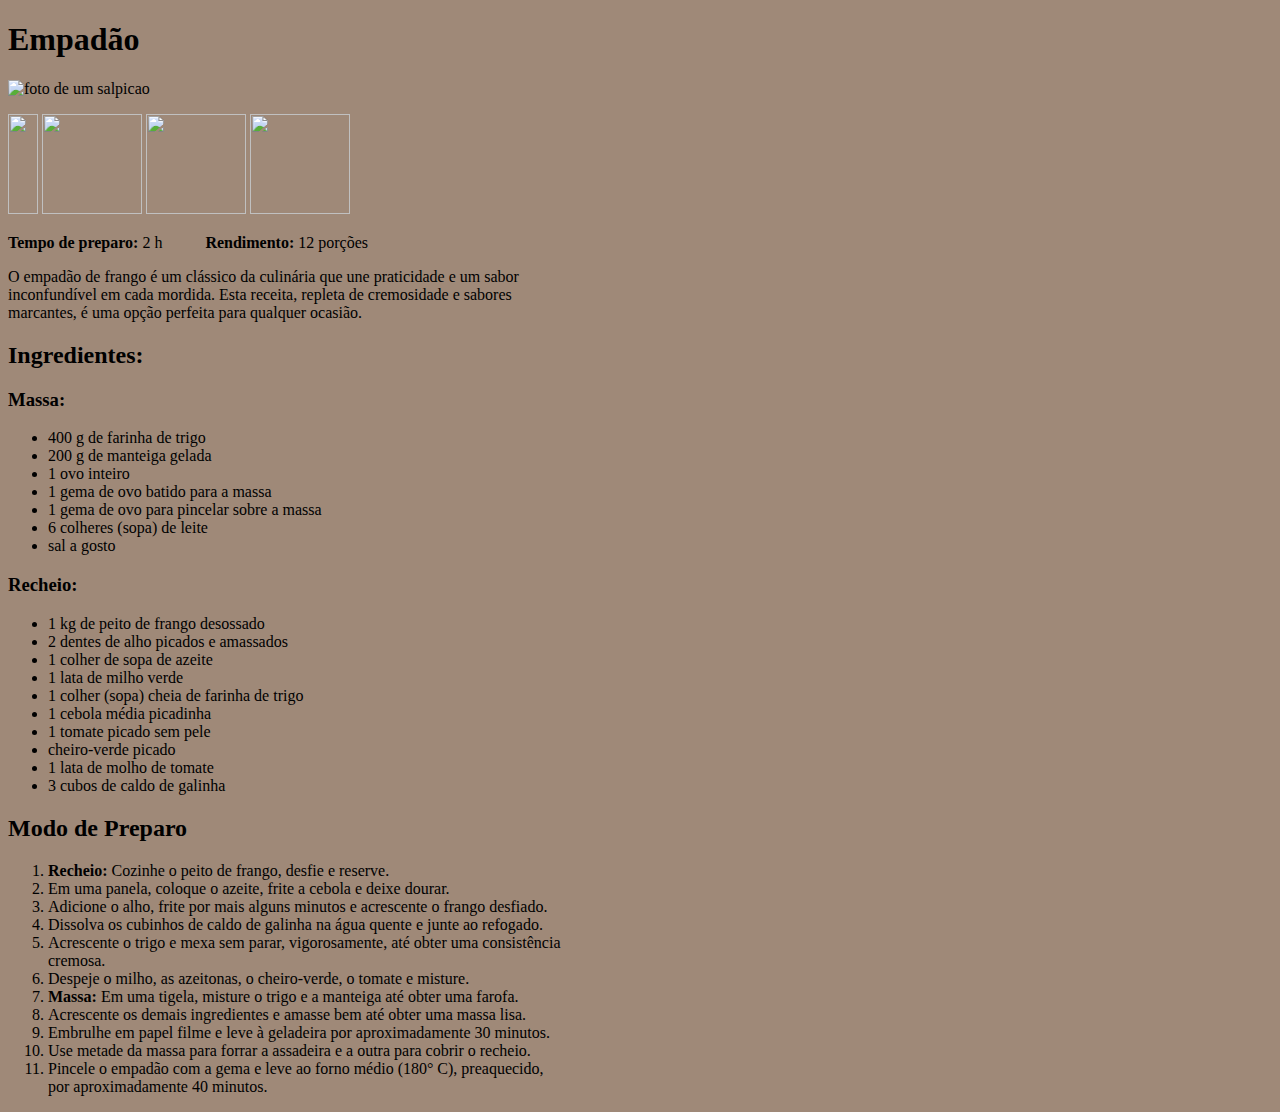
==== recipes/empadao.html @ 0ff920d2 "1 versao pagina do salpicao e empadao" ====
<!DOCTYPE html>

<html lang="pt">
    <head>
        <meta charset="UTF-8">
        <title>Receita Empadão</title>
    </head>

    <body>
        <style>
            body {
            background-color: #9F8978
            }
        </style>
        <h1>Empadão</h1>
        <p><img src="https://static.itdg.com.br/images/360-240/8542e00db2cd0f6761670765607e6255/shutterstock-2048280131-1-.jpg"
         height="341,333" width="512" alt="foto de um salpicao"></p>
        <img src="https://blogger.googleusercontent.com/img/b/R29vZ2xl/AVvXsEgRYhxfCGaF9jSgg0ASe3N0NxQEi2n7_fAmZ_nLyG4lSM3LcTLEYxJMMohNicUacQRxymJrI16y6Qcc0MCHyPtAt5IRLHuVEmZQe8VoYNy9hCtLZWLlklQ_D8hI73g7z26fAsVIwmLbgENg/w1200-h630-p-k-no-nu/Fundo+transparente+PNG++foto+invisivel+sem+fundo.fw.png" height="100" width="30" >
        <img src="https://cdn-icons-png.flaticon.com/512/151/151770.png" height="100" width="100">
        <img src="https://blogger.googleusercontent.com/img/b/R29vZ2xl/AVvXsEgRYhxfCGaF9jSgg0ASe3N0NxQEi2n7_fAmZ_nLyG4lSM3LcTLEYxJMMohNicUacQRxymJrI16y6Qcc0MCHyPtAt5IRLHuVEmZQe8VoYNy9hCtLZWLlklQ_D8hI73g7z26fAsVIwmLbgENg/w1200-h630-p-k-no-nu/Fundo+transparente+PNG++foto+invisivel+sem+fundo.fw.png" height="100" width="100" >
        <img src="https://i.pinimg.com/originals/b3/e2/56/b3e256964e0a29d99d743d3c5a9c417e.png" height="100" width="100">
        <p>
            <strong>Tempo de preparo:</strong> 2 h        
            <img src="https://blogger.googleusercontent.com/img/b/R29vZ2xl/AVvXsEgRYhxfCGaF9jSgg0ASe3N0NxQEi2n7_fAmZ_nLyG4lSM3LcTLEYxJMMohNicUacQRxymJrI16y6Qcc0MCHyPtAt5IRLHuVEmZQe8VoYNy9hCtLZWLlklQ_D8hI73g7z26fAsVIwmLbgENg/w1200-h630-p-k-no-nu/Fundo+transparente+PNG++foto+invisivel+sem+fundo.fw.png" height="2" width="35" >
            <strong>Rendimento:</strong> 12 porções
        </p>
        <p>O empadão de frango é um clássico da culinária que une praticidade e um sabor <br>
           inconfundível em cada mordida. Esta receita, repleta de cremosidade e sabores <br>
           marcantes, é uma opção perfeita para qualquer ocasião.</p>
        <p>
            <h2>Ingredientes:</h2>
            <h3>Massa:</h3>
            <ul>
                <li>400 g de farinha de trigo </li>
                <li>200 g de manteiga gelada </li>
                <li>1 ovo inteiro</li>
                <li>1 gema de ovo batido para a massa</li>
                <li>1 gema de ovo para pincelar sobre a massa </li>
                <li>6 colheres (sopa) de leite</li>
                <li>sal a gosto</li>
            </ul>
            <h3>Recheio:</h3>
            <ul>
                <li>1 kg de peito de frango desossado</li>
                <li>2 dentes de alho picados e amassados</li>
                <li>1 colher de sopa de azeite</li>
                <li>1 lata de milho verde</li>
                <li>1 colher (sopa) cheia de farinha de trigo</li>
                <li>1 cebola média picadinha</li>
                <li>1 tomate picado sem pele</li>
                <li>cheiro-verde picado</li>
                <li>1 lata de molho de tomate</li>
                <li>3 cubos de caldo de galinha</li>
            </ul>
        </p>
        <p>
            <h2>Modo de Preparo</h2>
            <ol>
                <li><strong>Recheio:</strong> Cozinhe o peito de frango, desfie e reserve.</li>
                <li>Em uma panela, coloque o azeite, frite a cebola e deixe dourar.</li>
                <li>Adicione o alho, frite por mais alguns minutos e acrescente o frango desfiado.</li>
                <li>Dissolva os cubinhos de caldo de galinha na água quente e junte ao refogado.</li>
                <li>Acrescente o trigo e mexa sem parar, vigorosamente, até obter uma consistência <br> cremosa.</li>
                <li>Despeje o milho, as azeitonas, o cheiro-verde, o tomate e misture.</li>
                <li><strong>Massa:</strong> Em uma tigela, misture o trigo e a manteiga até obter uma farofa.</li>
                <li>Acrescente os demais ingredientes e amasse bem até obter uma massa lisa.</li>
                <li>Embrulhe em papel filme e leve à geladeira por aproximadamente 30 minutos.</li>
                <li>Use metade da massa para forrar a assadeira e a outra para cobrir o recheio.</li>
                <li>Pincele o empadão com a gema e leve ao forno médio (180° C), preaquecido, <br> por aproximadamente 40 minutos.</li>
            </ol>
        </p>
    </body>
</html>
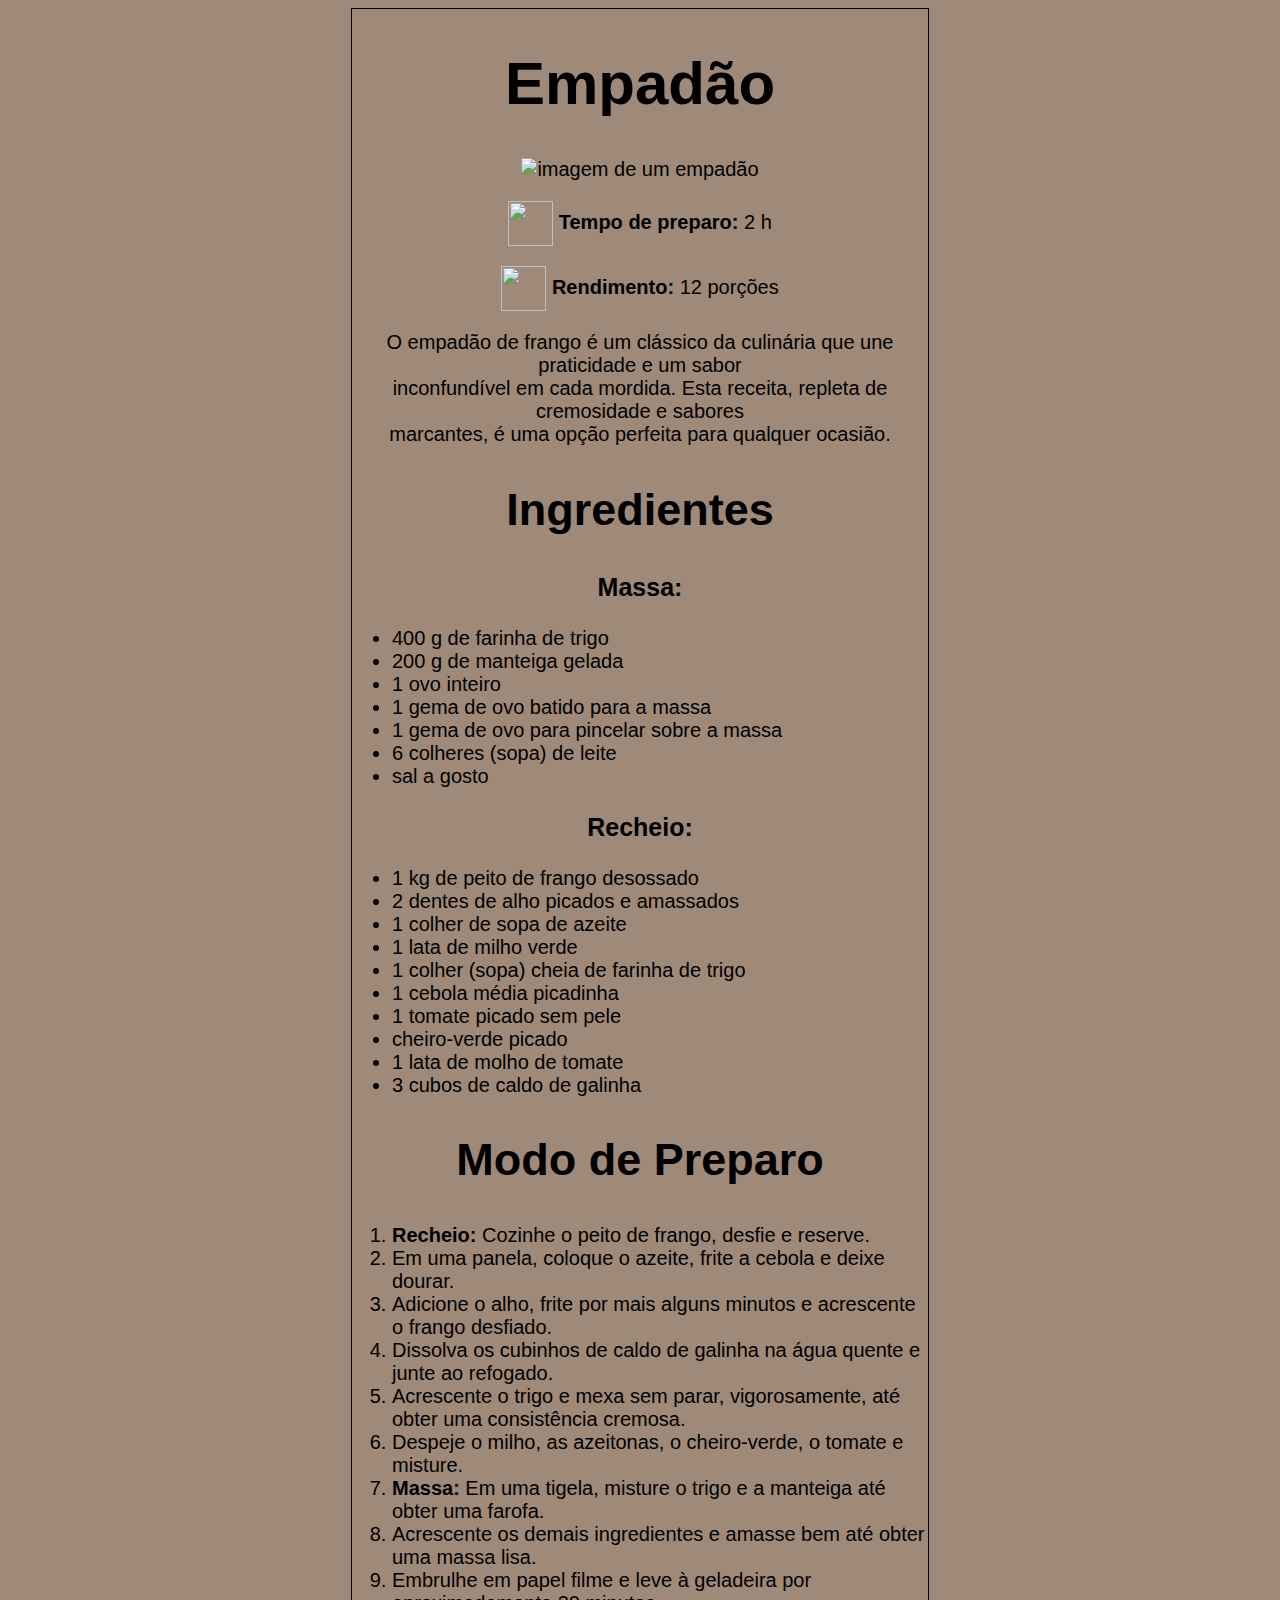
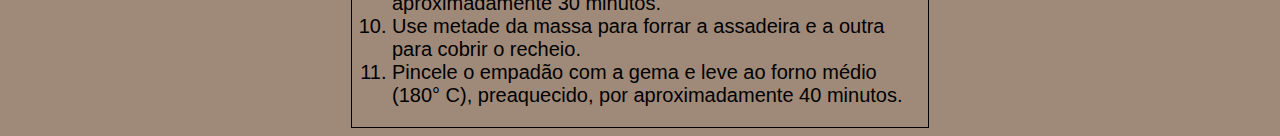
==== commit 19ea57d5: "versao paginas com css" ====
--- a/recipes/empadao.html
+++ b/recipes/empadao.html
@@ -4,33 +4,29 @@
     <head>
         <meta charset="UTF-8">
         <title>Receita Empadão</title>
+        <link rel="stylesheet" href="../styles.css">
     </head>
 
     <body>
-        <style>
-            body {
-            background-color: #9F8978
-            }
-        </style>
         <h1>Empadão</h1>
-        <p><img src="https://static.itdg.com.br/images/360-240/8542e00db2cd0f6761670765607e6255/shutterstock-2048280131-1-.jpg"
-         height="341,333" width="512" alt="foto de um salpicao"></p>
-        <img src="https://blogger.googleusercontent.com/img/b/R29vZ2xl/AVvXsEgRYhxfCGaF9jSgg0ASe3N0NxQEi2n7_fAmZ_nLyG4lSM3LcTLEYxJMMohNicUacQRxymJrI16y6Qcc0MCHyPtAt5IRLHuVEmZQe8VoYNy9hCtLZWLlklQ_D8hI73g7z26fAsVIwmLbgENg/w1200-h630-p-k-no-nu/Fundo+transparente+PNG++foto+invisivel+sem+fundo.fw.png" height="100" width="30" >
-        <img src="https://cdn-icons-png.flaticon.com/512/151/151770.png" height="100" width="100">
-        <img src="https://blogger.googleusercontent.com/img/b/R29vZ2xl/AVvXsEgRYhxfCGaF9jSgg0ASe3N0NxQEi2n7_fAmZ_nLyG4lSM3LcTLEYxJMMohNicUacQRxymJrI16y6Qcc0MCHyPtAt5IRLHuVEmZQe8VoYNy9hCtLZWLlklQ_D8hI73g7z26fAsVIwmLbgENg/w1200-h630-p-k-no-nu/Fundo+transparente+PNG++foto+invisivel+sem+fundo.fw.png" height="100" width="100" >
-        <img src="https://i.pinimg.com/originals/b3/e2/56/b3e256964e0a29d99d743d3c5a9c417e.png" height="100" width="100">
+        <p><img class="imagem" src="https://static.itdg.com.br/images/360-240/8542e00db2cd0f6761670765607e6255/shutterstock-2048280131-1-.jpg" alt="imagem de um empadão"></p>
         <p>
-            <strong>Tempo de preparo:</strong> 2 h        
-            <img src="https://blogger.googleusercontent.com/img/b/R29vZ2xl/AVvXsEgRYhxfCGaF9jSgg0ASe3N0NxQEi2n7_fAmZ_nLyG4lSM3LcTLEYxJMMohNicUacQRxymJrI16y6Qcc0MCHyPtAt5IRLHuVEmZQe8VoYNy9hCtLZWLlklQ_D8hI73g7z26fAsVIwmLbgENg/w1200-h630-p-k-no-nu/Fundo+transparente+PNG++foto+invisivel+sem+fundo.fw.png" height="2" width="35" >
+            <img class="icones" 
+            src="https://cdn-icons-png.flaticon.com/512/151/151770.png">
+            <strong>Tempo de preparo:</strong> 2 h
+        </p>
+        <p>
+            <img class="icones"
+            src="https://i.pinimg.com/originals/b3/e2/56/b3e256964e0a29d99d743d3c5a9c417e.png">
             <strong>Rendimento:</strong> 12 porções
         </p>
         <p>O empadão de frango é um clássico da culinária que une praticidade e um sabor <br>
            inconfundível em cada mordida. Esta receita, repleta de cremosidade e sabores <br>
            marcantes, é uma opção perfeita para qualquer ocasião.</p>
         <p>
-            <h2>Ingredientes:</h2>
+            <h2>Ingredientes</h2>
             <h3>Massa:</h3>
-            <ul>
+            <ul class="excessao">
                 <li>400 g de farinha de trigo </li>
                 <li>200 g de manteiga gelada </li>
                 <li>1 ovo inteiro</li>
@@ -40,7 +36,7 @@
                 <li>sal a gosto</li>
             </ul>
             <h3>Recheio:</h3>
-            <ul>
+            <ul class="excessao">
                 <li>1 kg de peito de frango desossado</li>
                 <li>2 dentes de alho picados e amassados</li>
                 <li>1 colher de sopa de azeite</li>
@@ -55,18 +51,18 @@
         </p>
         <p>
             <h2>Modo de Preparo</h2>
-            <ol>
+            <ol class="excessao">
                 <li><strong>Recheio:</strong> Cozinhe o peito de frango, desfie e reserve.</li>
                 <li>Em uma panela, coloque o azeite, frite a cebola e deixe dourar.</li>
                 <li>Adicione o alho, frite por mais alguns minutos e acrescente o frango desfiado.</li>
                 <li>Dissolva os cubinhos de caldo de galinha na água quente e junte ao refogado.</li>
-                <li>Acrescente o trigo e mexa sem parar, vigorosamente, até obter uma consistência <br> cremosa.</li>
+                <li>Acrescente o trigo e mexa sem parar, vigorosamente, até obter uma consistência cremosa.</li>
                 <li>Despeje o milho, as azeitonas, o cheiro-verde, o tomate e misture.</li>
                 <li><strong>Massa:</strong> Em uma tigela, misture o trigo e a manteiga até obter uma farofa.</li>
                 <li>Acrescente os demais ingredientes e amasse bem até obter uma massa lisa.</li>
                 <li>Embrulhe em papel filme e leve à geladeira por aproximadamente 30 minutos.</li>
                 <li>Use metade da massa para forrar a assadeira e a outra para cobrir o recheio.</li>
-                <li>Pincele o empadão com a gema e leve ao forno médio (180° C), preaquecido, <br> por aproximadamente 40 minutos.</li>
+                <li>Pincele o empadão com a gema e leve ao forno médio (180° C), preaquecido, por aproximadamente 40 minutos.</li>
             </ol>
         </p>
     </body>
--- a/styles.css
+++ b/styles.css
@@ -0,0 +1,42 @@
+body{
+    margin-left: auto;
+    margin-right: auto;
+    background-color: #9F8978;
+    text-align: center;
+    width: 45%;
+    border: 1px solid;
+}
+
+* {
+    font-family: Geneva, Verdana, sans-serif;
+    font-size: 20px;
+}
+
+.imagem {
+    width: 530px;
+    height: auto;
+    
+}
+
+h1 {
+    font-size: 60px;
+}
+
+h2 {
+    font-size: 45px;
+}
+
+h3 {
+    font-size: 25px;
+}
+.excessao{
+    text-align: left;
+}
+
+img.icones { 
+    vertical-align: middle; 
+    height: 45px;
+    width: 45px;
+}
+
+
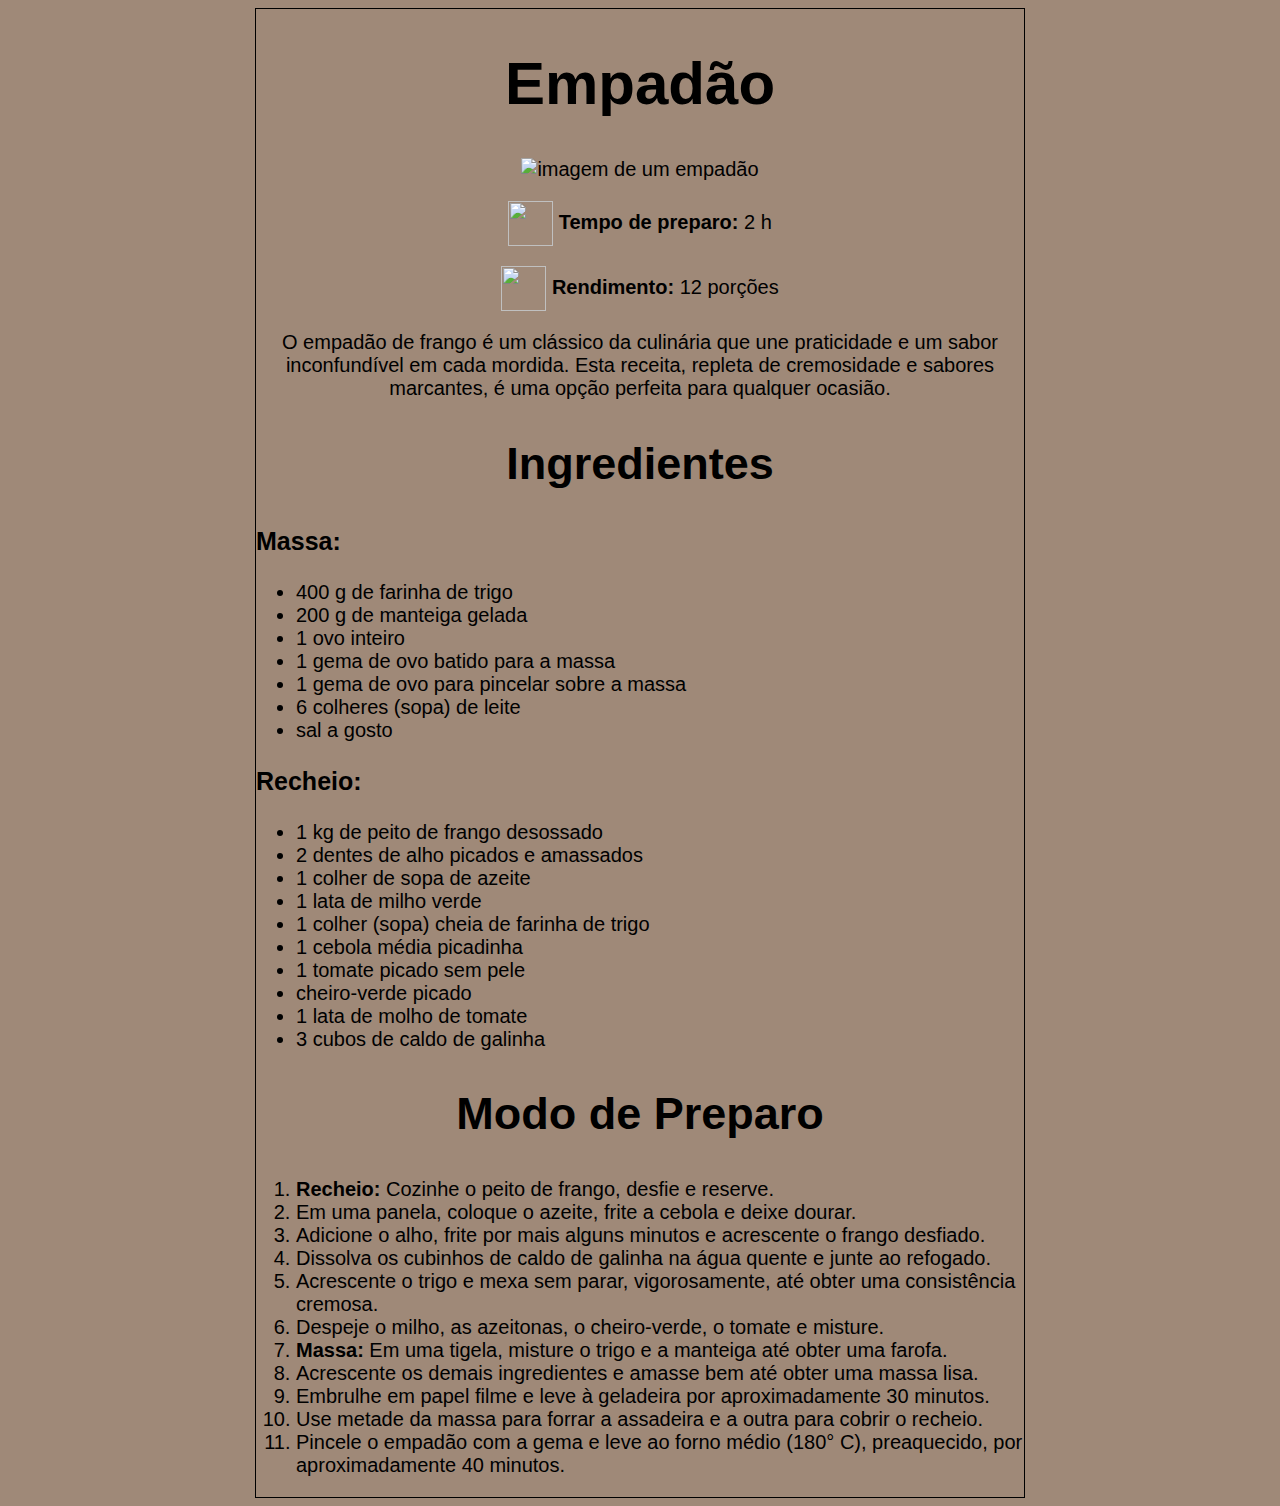
==== commit a7fd0525: "alterando a largura da pagina" ====
--- a/recipes/empadao.html
+++ b/recipes/empadao.html
@@ -25,7 +25,7 @@
            marcantes, é uma opção perfeita para qualquer ocasião.</p>
         <p>
             <h2>Ingredientes</h2>
-            <h3>Massa:</h3>
+            <h3 class="excessao">Massa:</h3>
             <ul class="excessao">
                 <li>400 g de farinha de trigo </li>
                 <li>200 g de manteiga gelada </li>
@@ -35,7 +35,7 @@
                 <li>6 colheres (sopa) de leite</li>
                 <li>sal a gosto</li>
             </ul>
-            <h3>Recheio:</h3>
+            <h3 class="excessao">Recheio:</h3>
             <ul class="excessao">
                 <li>1 kg de peito de frango desossado</li>
                 <li>2 dentes de alho picados e amassados</li>
--- a/styles.css
+++ b/styles.css
@@ -3,7 +3,7 @@
     margin-right: auto;
     background-color: #9F8978;
     text-align: center;
-    width: 45%;
+    width: 60%;
     border: 1px solid;
 }
 
